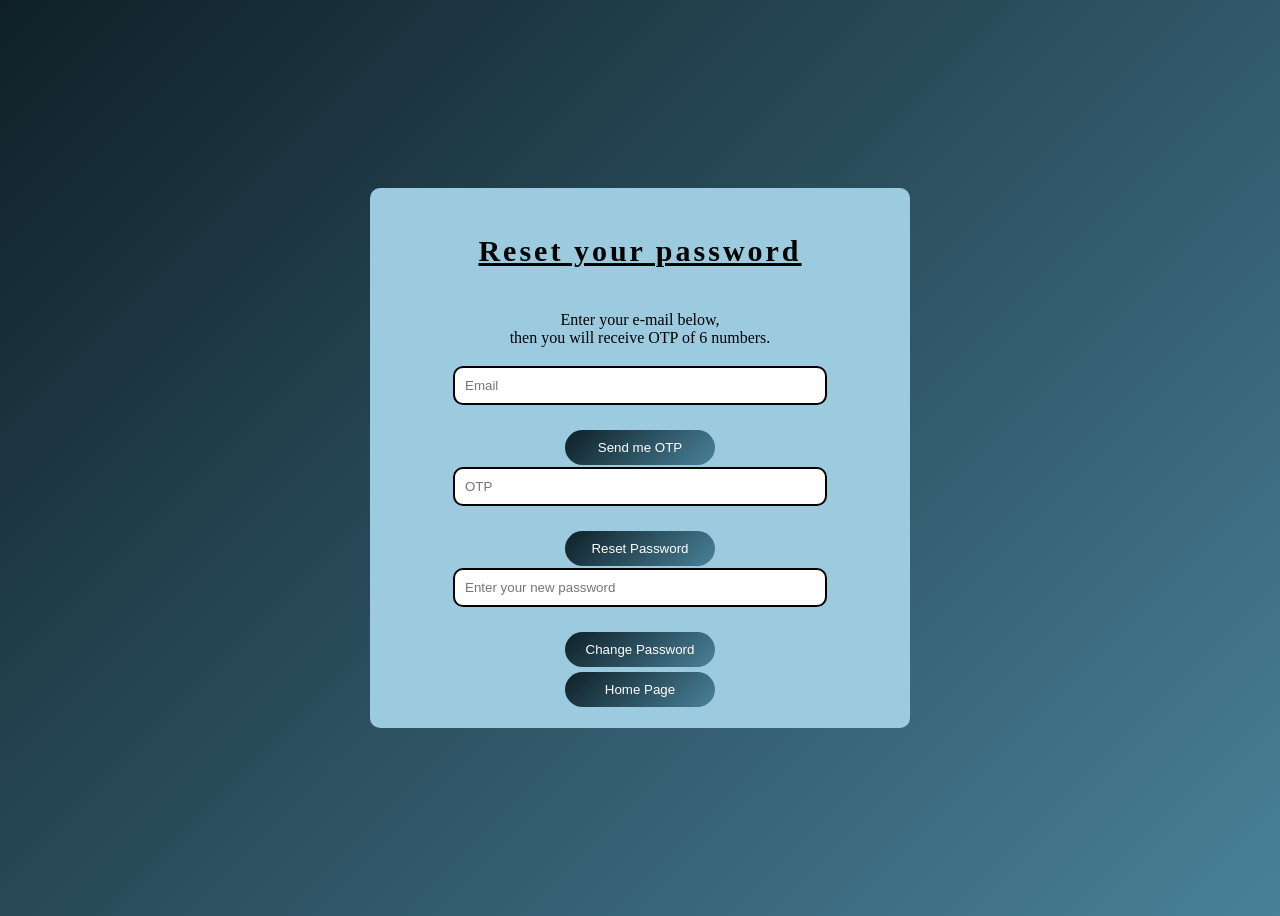
==== html/forgot-password.html @ a9916b9d "kjhkjhkjhkjhkjhkjhkjhkjhkjh" ====
<!DOCTYPE html>
<html lang="en">
    <head>
        <meta charset="UTF-8">
    <link rel="stylesheet" href="../css/bootstrap/bootstrap.min.css">
    <link rel="stylesheet" href="../css/animations.css">
    <link rel="stylesheet" href="../css/login-register.css">
    <title>Reset your password</title>
    </head>
    <body class="change-password">
        <div class="extra"></div>
        <div class="form-box">
            <h2>Reset your password</h2>
            <p>Enter your e-mail below,<br>then you will receive OTP of 6 numbers.</p>
            <form action="" method="get">
                <input type="email" name="email" placeholder="Email" required>
                <button>Send me OTP</button>
            </form>
            <form action="" method="get">
                <input type="text" inputmode="numeric" maxlength="6" name="OTP" placeholder="OTP" required>
                <button type="submit">Reset Password</button>
            </form>
            <form action="" method="get">
                <input type="email" name="email" placeholder="Enter your new password" required>
                <button type="submit">Change Password</button>
            </form>
            <div>
            </div>
            <button onclick="window.location.href='../index.html'">Home Page</button>
        </div>
    </body>
</html>
---- css/animations.css ----
/* --------------------------------------------------------- CSS for index.html */

@keyframes index-body {
    from {
        background: black;
    } to {
        background: transparent;
    }
}
@keyframes width-hero-h1 {
    from {
        opacity: 0;
        width: 0%;
        background-color: #d7d7d7;
    } to {
        opacity: 1;
        width: var(--width-hero-h1);
        background-color: transparent;
    }
}
@keyframes width-hero-p {
    from {
        opacity: 0;
        width: 0%;
        background-color: #d7d7d7;
        
    } to {
        opacity: 1;
        width: var(--width-hero-p);
        background-color: transparent;
    }
}
@keyframes blink {
    50% {
        border-color: transparent;
    }
}
@keyframes pop-up {
    from {
        backdrop-filter: blur(0px);
        background: #00000000;
    } to {
        backdrop-filter: blur(20px);
        background: rgba(0, 0, 0, 0.5);
    }
}
@keyframes pop-up2 {
    from {
        backdrop-filter: blur(20px);
        background: rgba(0, 0, 0, 0.5);
    } to {
        backdrop-filter: blur(0px);
        background: #00000000;
    }
}
@keyframes mini-pop-up {
    from {
        opacity: 0;
        right: -50%;
    } to {
        opacity: 1;
        right: 50%;
    }
}
@keyframes mini-pop-up2 {
    from {
        opacity: 1;
        right: 50%;
    } to {
        opacity: 0;
        right: 150%;
    }
}

/* --------------------------------------------------------- CSS for login.html & register.html */

@keyframes blur {
    from {
        filter: blur(100px);
    } to {
        filter: blur(0px);
    }
}
---- css/login-register.css ----
@font-face {
    font-family: 'GE-SS-Two-Bold_ar';
    src: url('../css/fonts/GE-SS-Two-ar/GE-SS-Two-Bold-ar.otf');
}
@font-face {
    font-family: 'GE-SS-Two-Light_ar';
    src: url('../css/fonts/GE-SS-Two-ar/GE-SS-Two-Light-ar.otf');
}
@font-face {
    font-family: 'Nunito-Bold';
    src: url('../css/fonts/Nunito-en/Nunito-Bold.ttf');
}
@font-face {
    font-family: 'Nunito-SemiBold';
    src: url('../css/fonts/Nunito-en/Nunito-SemiBold.ttf');
}

body {
    background: linear-gradient(135deg,#0f2027,#498199);
    display: flex;
    justify-content: center;
    align-items: center;
    height: 100vh;
    animation: blur 350ms forwards ease;
}
.form-box {
    font-family: 'Nunito-Bold';
    width: 500px;
    height: 500px;
    display: flex;
    flex-direction: column;
    justify-content: space-around;
    align-items: center;
    background: #9ccbdf;
    padding: 20px;
    text-align: center;
    border-radius: 10px;
}
h2 {
    text-decoration: underline;
    letter-spacing: 3px;
    font-size: 30px;
}
input {
    width: 350px;
    margin-bottom: 25px;
    padding: 10px;
    border: 2px solid black;
    border-radius: 10px;
    transition: 200ms;
}
input:focus {
    outline: 2px solid blue;
    border:2px solid transparent;
}
button {
    width: 150px;
    padding: 10px;
    background: linear-gradient(135deg,#0f2027,#498199);
    color: white;
    border: none;
    border-radius: 35px;
    transition: 200ms;
}
button:hover {
    background: linear-gradient(135deg,#498199,#0f2027);
    box-shadow: 0 10px 20px 0 rgba(0,0,0,0.5);
    color: #9ccbdf;
}
a {
    color: blue;
    text-decoration: none;
}
a:hover {
    text-decoration: underline;
}
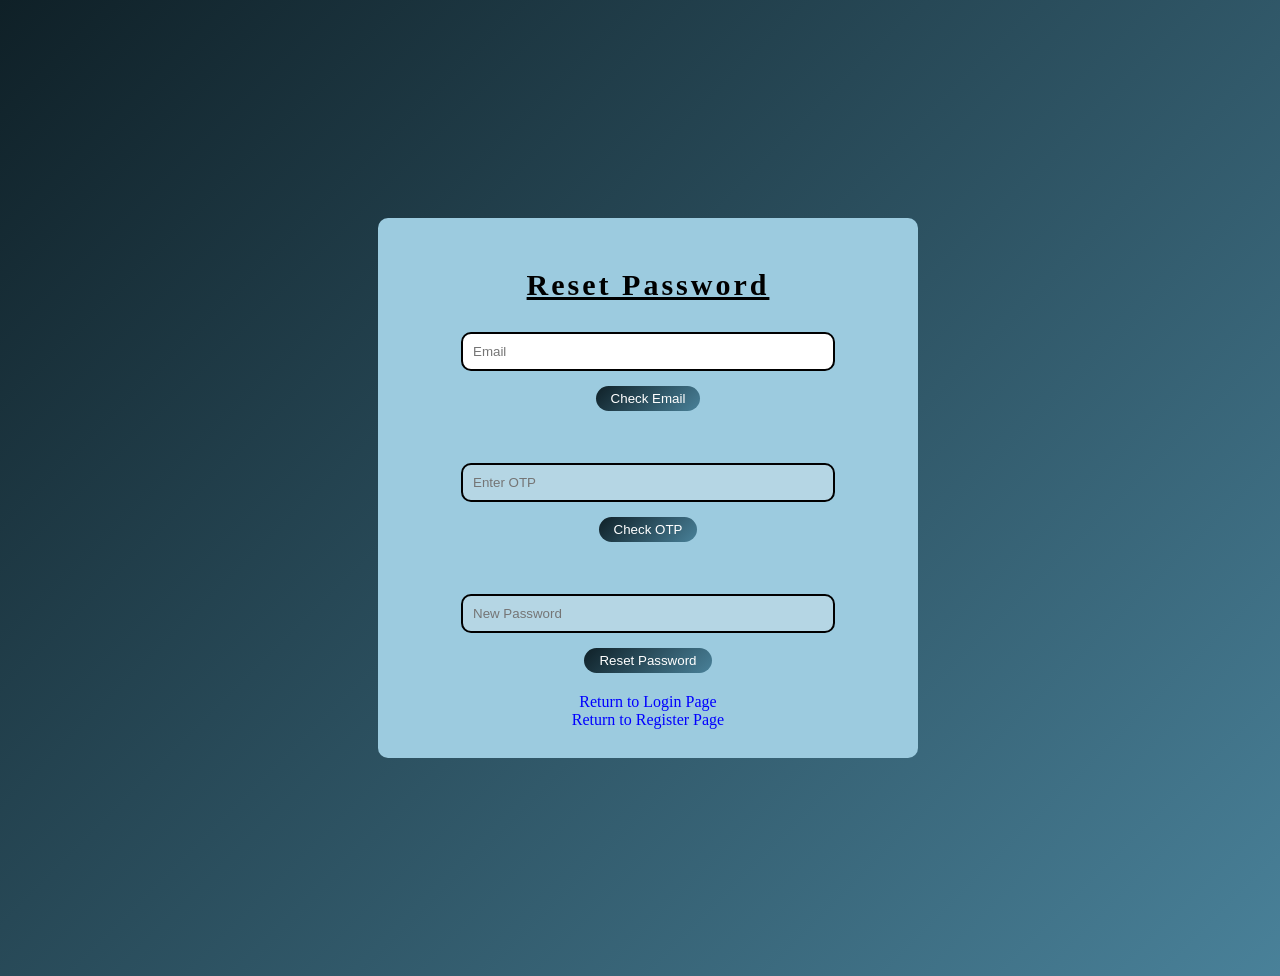
==== commit 2dfaf088: "qwertyuiop[" ====
--- a/html/forgot-password.html
+++ b/html/forgot-password.html
@@ -10,23 +10,25 @@
     <body class="change-password">
         <div class="extra"></div>
         <div class="form-box">
-            <h2>Reset your password</h2>
-            <p>Enter your e-mail below,<br>then you will receive OTP of 6 numbers.</p>
-            <form action="" method="get">
-                <input type="email" name="email" placeholder="Email" required>
-                <button>Send me OTP</button>
+            <h2>Reset Password</h2>
+            <form action="../php/send_otp.php" method="post" onsubmit="event.preventDefault(); checkEmail();">
+                <input type="email" id="email" placeholder="Email">
+                <button type="submit">Check Email</button>
             </form>
-            <form action="" method="get">
-                <input type="text" inputmode="numeric" maxlength="6" name="OTP" placeholder="OTP" required>
+            <p id="emailStatus"></p>
+            <form action="../php/verify_otp.php" method="post" onsubmit="event.preventDefault(); verifyOTP();">
+                <input type="text" id="otp" maxlength="6" placeholder="Enter OTP" disabled>
+                <button type="submit">Check OTP</button>
+            </form>
+            <p id="otpStatus"></p>
+            <form action="../php/reset_password.php" method="post" onsubmit="event.preventDefault(); resetPassword();">
+                <input type="password" id="newPassword" placeholder="New Password" disabled>
                 <button type="submit">Reset Password</button>
             </form>
-            <form action="" method="get">
-                <input type="email" name="email" placeholder="Enter your new password" required>
-                <button type="submit">Change Password</button>
-            </form>
-            <div>
-            </div>
-            <button onclick="window.location.href='../index.html'">Home Page</button>
+            <a href="login.html">Return to Login Page</a>
+            <a href="register.html">Return to Register Page</a>
+            <p id="resetStatus"></p>
         </div>
+        <script src="../js/reset_password.js" defer></script>
     </body>
 </html>
--- a/css/animations.css
+++ b/css/animations.css
@@ -1,11 +1,83 @@
 
 /* --------------------------------------------------------- CSS for index.html */
 
+@keyframes body-before {
+    0% {
+        top: -20%;
+        left: 0%;
+        width: 100px;
+        height: 100px;
+        opacity: 0;
+    } 50% {
+        top: 50%;
+        left: 20%;
+        width: 300px;
+        height: 300px;
+        opacity: 1;
+    } 100% {
+        top: 100%;
+        left: 0%;
+        width: 100px;
+        height: 100px;
+        opacity: 0;
+    }
+}
+@keyframes body-after {
+    0% {
+        top: -20%;
+        right: 0%;
+        width: 100px;
+        height: 100px;
+        opacity: 0;
+    } 50% {
+        top: 50%;
+        right: 20%;
+        width: 300px;
+        height: 300px;
+        opacity: 1;
+    } 100% {
+        top: 100%;
+        right: 0%;
+        width: 100px;
+        height: 100px;
+        opacity: 0;
+    }
+}
+@keyframes body-extra {
+    0% {
+        top: 25%;
+        left: -100%;
+        width: 0;
+        height: 0;
+        opacity: 0;
+    } 50% {
+        top: 25%;
+        left: 25%;
+        width: 350px;
+        height: 350px;
+        opacity: 0.5;
+    } 100% {
+        top: 25%;
+        left: 150%;
+        width: 0;
+        height: 0;
+        opacity: 0;
+    }
+}
 @keyframes index-body {
     from {
         background: black;
     } to {
         background: transparent;
+    }
+}
+@keyframes arrow-up {
+    from {
+        opacity: 0;
+        scale: 0;
+    } to {
+        opacity: 1;
+        scale: 1;
     }
 }
 @keyframes width-hero-h1 {
@@ -83,3 +155,27 @@
     }
 }
 
+/* reveal code for all project */
+
+.reveal {
+    opacity: 0;
+    transform: translateY(50px);
+    transition: all 1s 0s ease;
+}
+.reveal.active {
+    opacity: 1;
+    transform: translateY(0px);
+}
+
+/* CSS for html/filenames.html */
+
+@keyframes animated-body-support {
+    from {
+        opacity: 0;
+        background: black;
+        visibility: hidden;
+    } to {
+        opacity: 1;
+        background-color: transparent;
+    }
+}
--- a/css/login-register.css
+++ b/css/login-register.css
@@ -16,14 +16,16 @@
 }
 
 body {
-    background: linear-gradient(135deg,#0f2027,#498199);
     display: flex;
     justify-content: center;
     align-items: center;
+    background: linear-gradient(135deg,#0f2027,#498199);
+    width: 100%;
     height: 100vh;
     animation: blur 350ms forwards ease;
 }
 .form-box {
+    padding: 20px;
     font-family: 'Nunito-Bold';
     width: 500px;
     height: 500px;
@@ -32,18 +34,40 @@
     justify-content: space-around;
     align-items: center;
     background: #9ccbdf;
-    padding: 20px;
+    position: relative;
     text-align: center;
     border-radius: 10px;
+    overflow-y: auto;
+    scrollbar-color: #5d889b transparent;
+}
+.form-box::before {
+    content: "";
+    position: fixed;
+    top: 50%;
+    right: 50%;
+    transform: translate(50%, -50%);
+    width: 500px;
+    height: 500px;
+    background-color: #9ccbdf;
+    border-radius: 10px;
+    z-index: -1;
+}
+.form-box form {
+    display: grid;
 }
 h2 {
+    margin: 30px 0;
     text-decoration: underline;
     letter-spacing: 3px;
     font-size: 30px;
 }
+label {
+    width: 100%;
+    text-align: left;
+}
 input {
     width: 350px;
-    margin-bottom: 25px;
+    margin-bottom: 15px;
     padding: 10px;
     border: 2px solid black;
     border-radius: 10px;
@@ -54,8 +78,9 @@
     border:2px solid transparent;
 }
 button {
+    margin: auto;
     width: 150px;
-    padding: 10px;
+    padding: 5px 15px;
     background: linear-gradient(135deg,#0f2027,#498199);
     color: white;
     border: none;
@@ -73,4 +98,18 @@
 }
 a:hover {
     text-decoration: underline;
+}
+
+/* Code for forgot-password.html */
+
+.change-password {
+    padding: 30px 0;
+    height: 100hv;
+}
+.change-password .form-box {
+    height: 500px;
+}
+.change-password button {
+    width: auto;
+    margin-bottom: 20px;
 }
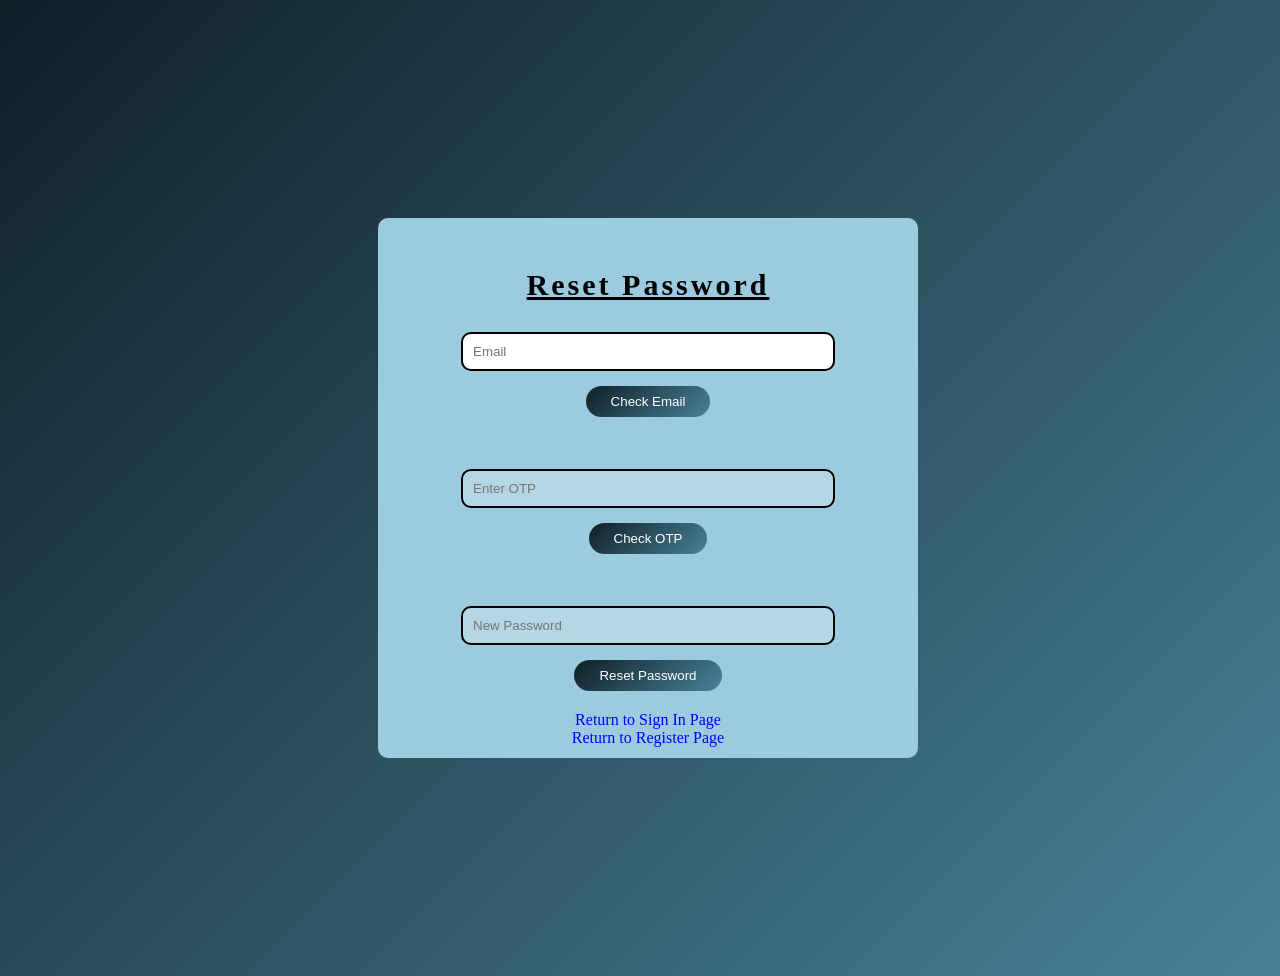
==== commit 9ff02049: "سيسيس" ====
--- a/html/forgot-password.html
+++ b/html/forgot-password.html
@@ -11,21 +11,21 @@
         <div class="extra"></div>
         <div class="form-box">
             <h2>Reset Password</h2>
-            <form action="../php/send_otp.php" method="post" onsubmit="event.preventDefault(); checkEmail();">
+            <form action="" method="post" onsubmit="event.preventDefault(); checkEmail();">
                 <input type="email" id="email" placeholder="Email">
                 <button type="submit">Check Email</button>
             </form>
             <p id="emailStatus"></p>
-            <form action="../php/verify_otp.php" method="post" onsubmit="event.preventDefault(); verifyOTP();">
+            <form action="" method="post" onsubmit="event.preventDefault(); verifyOTP();">
                 <input type="text" id="otp" maxlength="6" placeholder="Enter OTP" disabled>
                 <button type="submit">Check OTP</button>
             </form>
             <p id="otpStatus"></p>
-            <form action="../php/reset_password.php" method="post" onsubmit="event.preventDefault(); resetPassword();">
+            <form action="" method="post" onsubmit="event.preventDefault(); resetPassword();">
                 <input type="password" id="newPassword" placeholder="New Password" disabled>
                 <button type="submit">Reset Password</button>
             </form>
-            <a href="login.html">Return to Login Page</a>
+            <a href="login.html">Return to Sign In Page</a>
             <a href="register.html">Return to Register Page</a>
             <p id="resetStatus"></p>
         </div>
--- a/css/animations.css
+++ b/css/animations.css
@@ -3,65 +3,77 @@
 
 @keyframes body-before {
     0% {
-        top: -20%;
-        left: 0%;
-        width: 100px;
-        height: 100px;
-        opacity: 0;
+        top: -10%;
+        left: -10%;
+        width: 300px;
+        height: 300px;
     } 50% {
         top: 50%;
         left: 20%;
         width: 300px;
         height: 300px;
         opacity: 1;
+        background: var(--blob1);
+    } 50% {
+        top: 50%;
+        left: 20%;
+        width: 300px;
+        height: 300px;
+        opacity: 1;
+        background: var(--blob2);
     } 100% {
-        top: 100%;
-        left: 0%;
-        width: 100px;
-        height: 100px;
-        opacity: 0;
+        top: 110%;
+        left: -10%;
+        width: 300px;
+        height: 300px;
     }
 }
 @keyframes body-after {
     0% {
-        top: -20%;
-        right: 0%;
-        width: 100px;
-        height: 100px;
-        opacity: 0;
+        top: -10%;
+        right: -10%;
+        width: 300px;
+        height: 300px;
     } 50% {
         top: 50%;
         right: 20%;
         width: 300px;
         height: 300px;
         opacity: 1;
+        background: var(--blob1);
+    } 50% {
+        top: 50%;
+        right: 20%;
+        width: 300px;
+        height: 300px;
+        opacity: 1;
+        background: var(--blob2);
     } 100% {
-        top: 100%;
-        right: 0%;
-        width: 100px;
-        height: 100px;
-        opacity: 0;
+        top: 110%;
+        right: -10%;
+        width: 300px;
+        height: 300px;
     }
 }
 @keyframes body-extra {
     0% {
         top: 25%;
-        left: -100%;
-        width: 0;
-        height: 0;
-        opacity: 0;
+        left: -150%;
+        width: 150%;
+        height: 100%;
+        opacity: 0.1;
     } 50% {
         top: 25%;
-        left: 25%;
+        left: 35%;
         width: 350px;
         height: 350px;
         opacity: 0.5;
     } 100% {
         top: 25%;
-        left: 150%;
-        width: 0;
-        height: 0;
-        opacity: 0;
+        left: 100%;
+        width: 150%;
+        height: 100%;
+        opacity: 0.1;
     }
 }
 @keyframes index-body {
--- a/css/login-register.css
+++ b/css/login-register.css
@@ -79,8 +79,8 @@
 }
 button {
     margin: auto;
-    width: 150px;
-    padding: 5px 15px;
+    max-width: max-content;
+    padding: 8px 25px;
     background: linear-gradient(135deg,#0f2027,#498199);
     color: white;
     border: none;
